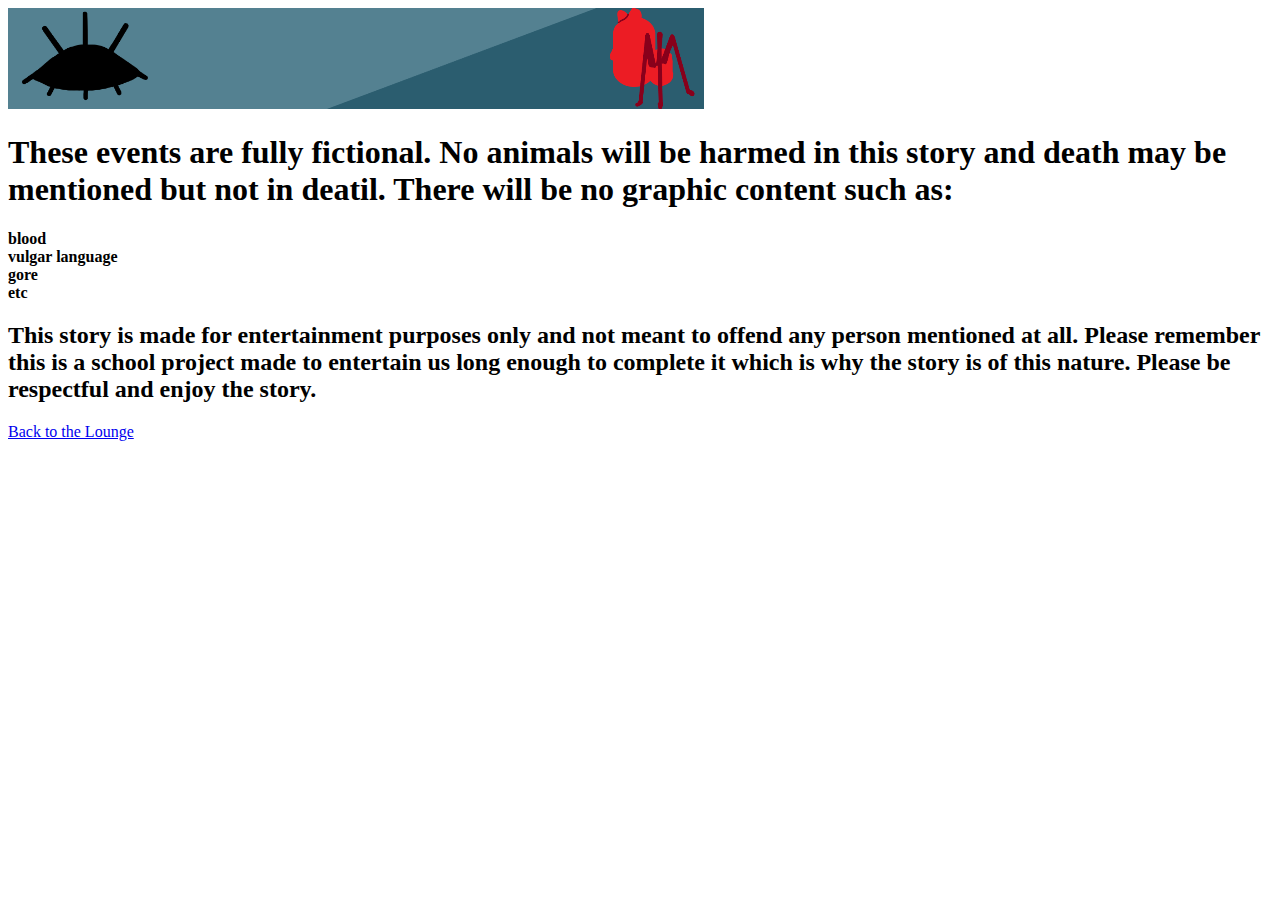
==== Disclaimer.html @ 7f7702b1 "Add files via upload" ====
<!DOCTYPE HTML>
<html>
<head>
<meta charset="utf-8">
<title>DISCLAIMER</title>
<link href="Style.css" rel="stylesheet"></link>
<header>
<img src="Pictures/header.png" alt="Header">
</head>
<body>
<div id="disclaimer2">

<h1>These events are fully fictional. No animals will be harmed in this story and death may be mentioned but not in deatil. There will be no graphic content such as:</h1>
<p>
<div id="list">
<b>
<li> blood</li>
<li> vulgar language</li>
<li> gore</li>
<li> etc</li>
</b>
<h2> This story is made for entertainment purposes only and not meant to offend any person mentioned at all. Please remember this is a school project made to entertain us long enough to complete it which is why the story is of this nature. Please be respectful and enjoy the story.</h2>
</p>
<a href="Lounge.html">Back to the Lounge</a> <br>
</body>
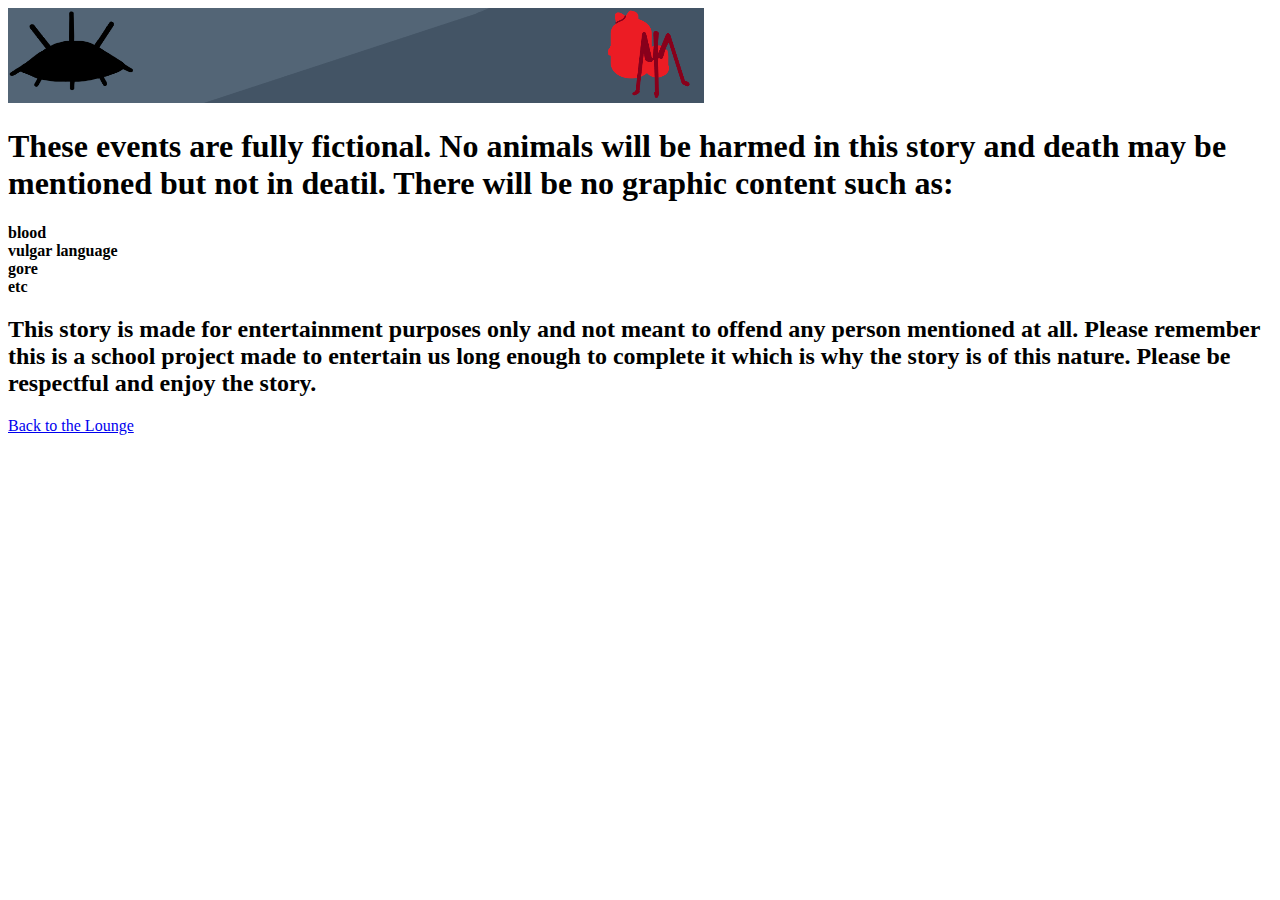
==== commit 04a8b594: "Add files via upload" ====
--- a/Disclaimer.html
+++ b/Disclaimer.html
@@ -21,5 +21,5 @@
 </b>
 <h2> This story is made for entertainment purposes only and not meant to offend any person mentioned at all. Please remember this is a school project made to entertain us long enough to complete it which is why the story is of this nature. Please be respectful and enjoy the story.</h2>
 </p>
-<a href="Lounge.html">Back to the Lounge</a> <br>
+<a href="index.html">Back to the Lounge</a> <br>
 </body>